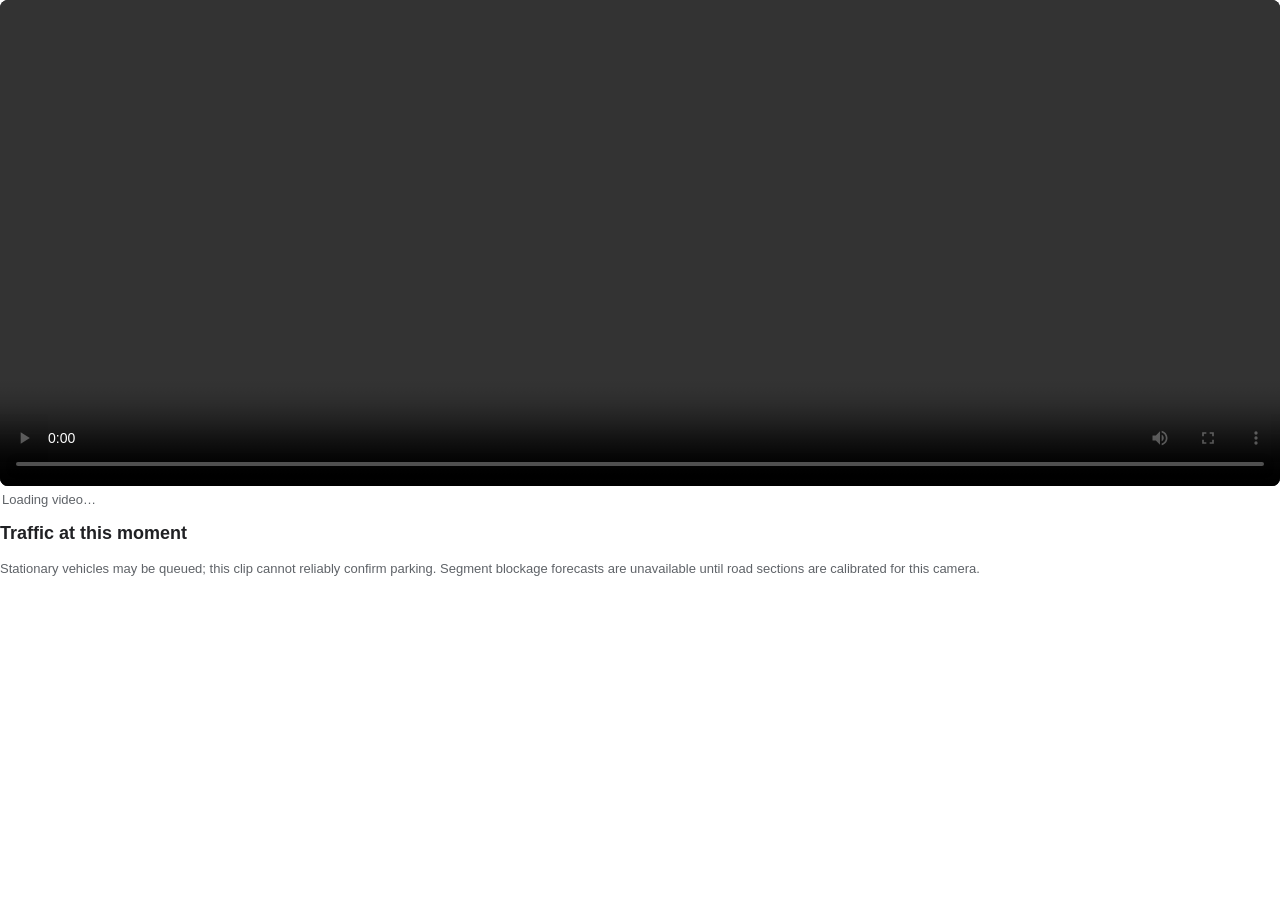
==== src/drone_video_component/index.html @ ac905d27 "Render per-frame analytics in synced video player" ====
<!doctype html>
<html>
<head>
  <meta charset="utf-8">
  <meta name="viewport" content="width=device-width, initial-scale=1">
  <style>
    html, body { margin: 0; padding: 0; font-family: sans-serif; color: #202124; }
    video { display: block; width: 100%; max-height: 54vh; background: #111; border-radius: 8px; }
    .status { padding: 6px 2px; color: #5f6368; font-size: 13px; }
    .summary { margin-top: 10px; }
    .summary h3 { margin: 8px 0; font-size: 18px; }
    .cards { display: grid; grid-template-columns: repeat(auto-fit, minmax(115px, 1fr)); gap: 8px; }
    .card { padding: 10px 12px; border: 1px solid #e5e7eb; border-radius: 8px; background: #fff; }
    .label { color: #5f6368; font-size: 12px; }
    .value { margin-top: 3px; font-size: 22px; font-weight: 650; }
    .classes, .notes { margin-top: 9px; color: #5f6368; font-size: 13px; }
  </style>
</head>
<body>
  <video id="video" controls playsinline></video>
  <div class="status" id="status">Loading video…</div>
  <section class="summary" aria-live="polite">
    <h3>Traffic at this moment</h3>
    <div class="cards" id="cards"></div>
    <div class="classes" id="classes"></div>
    <div class="notes" id="directions"></div>
    <div class="notes">Stationary vehicles may be queued; this clip cannot reliably confirm parking. Segment blockage forecasts are unavailable until road sections are calibrated for this camera.</div>
  </section>
  <script>
    const video = document.getElementById("video");
    const status = document.getElementById("status");
    const cards = document.getElementById("cards");
    const classLine = document.getElementById("classes");
    const directionLine = document.getElementById("directions");
    let frames = [];
    let fps = 30;
    let loopEnabled = true;
    let lastHeight = 0;

    function sendHeight() {
      const height = document.documentElement.scrollHeight + 8;
      if (height === lastHeight) return;
      lastHeight = height;
      window.parent.postMessage({isStreamlitMessage: true, type: "streamlit:setFrameHeight", height}, "*");
    }
    function renderAnalytics() {
      const frameIndex = Math.max(0, Math.min(frames.length - 1, Math.floor((video.currentTime || 0) * fps)));
      const frame = frames[frameIndex] || {};
      const items = [
        ["Vehicles visible", frame.count ?? 0],
        ["Moving", frame.moving ?? "Not measured"],
        ["Stationary", frame.stationary ?? "Not measured"],
        ["Tracked", frame.tracked ?? "Not measured"],
      ];
      if (frame.tracked !== null && frame.tracked !== undefined) items.push(["Parked", "Cannot tell"]);
      if (frame.uncertain !== null && frame.uncertain !== undefined) items.push(["Uncertain", frame.uncertain]);
      cards.replaceChildren(...items.map(([label, value]) => {
        const card = document.createElement("div");
        card.className = "card";
        const title = document.createElement("div");
        title.className = "label";
        title.textContent = label;
        const number = document.createElement("div");
        number.className = "value";
        number.textContent = value;
        card.append(title, number);
        return card;
      }));
      const classEntries = Object.entries(frame.classes || {}).map(([name, count]) => `${name.replaceAll("_", " ").replace(/\b\w/g, letter => letter.toUpperCase())} ${count}`);
      classLine.textContent = classEntries.length ? `Vehicle classes: ${classEntries.join(" · ")}` : "Vehicle classes: none detected in this frame";
      const directions = Object.entries(frame.directions || {}).map(([name, count]) => `${name} ${count}`);
      directionLine.textContent = frame.tracked === null || frame.tracked === undefined
        ? "Motion and direction snapshots are not available for this video."
        : `Screen direction: ${directions.length ? directions.join(" · ") : "no confident direction in this frame"}`;
      const seconds = video.currentTime || 0;
      status.textContent = `Playback time ${Math.floor(seconds / 60)}:${String(Math.floor(seconds % 60)).padStart(2, "0")} · analytics update with the playing frame`;
      sendHeight();
    }
    video.addEventListener("timeupdate", renderAnalytics);
    video.addEventListener("seeked", renderAnalytics);
    video.addEventListener("loadedmetadata", () => {
      if (loopEnabled) video.loop = true;
      renderAnalytics();
    });
    video.addEventListener("error", () => { status.textContent = "This video could not be loaded."; });
    window.addEventListener("message", (event) => {
      const message = event.data;
      if (!message || message.type !== "streamlit:render" || !message.args) return;
      const args = message.args;
      loopEnabled = Boolean(args.loop);
      video.loop = loopEnabled;
      frames = Array.isArray(args.frames) ? args.frames : [];
      fps = Number(args.fps) || 30;
      if (args.video_url && video.dataset.src !== args.video_url) {
        video.pause();
        video.dataset.src = args.video_url;
        video.src = args.video_url;
        video.load();
      }
      renderAnalytics();
    });
    window.parent.postMessage({isStreamlitMessage: true, type: "streamlit:componentReady", apiVersion: 1}, "*");
    new ResizeObserver(sendHeight).observe(document.body);
    sendHeight();
  </script>
</body>
</html>
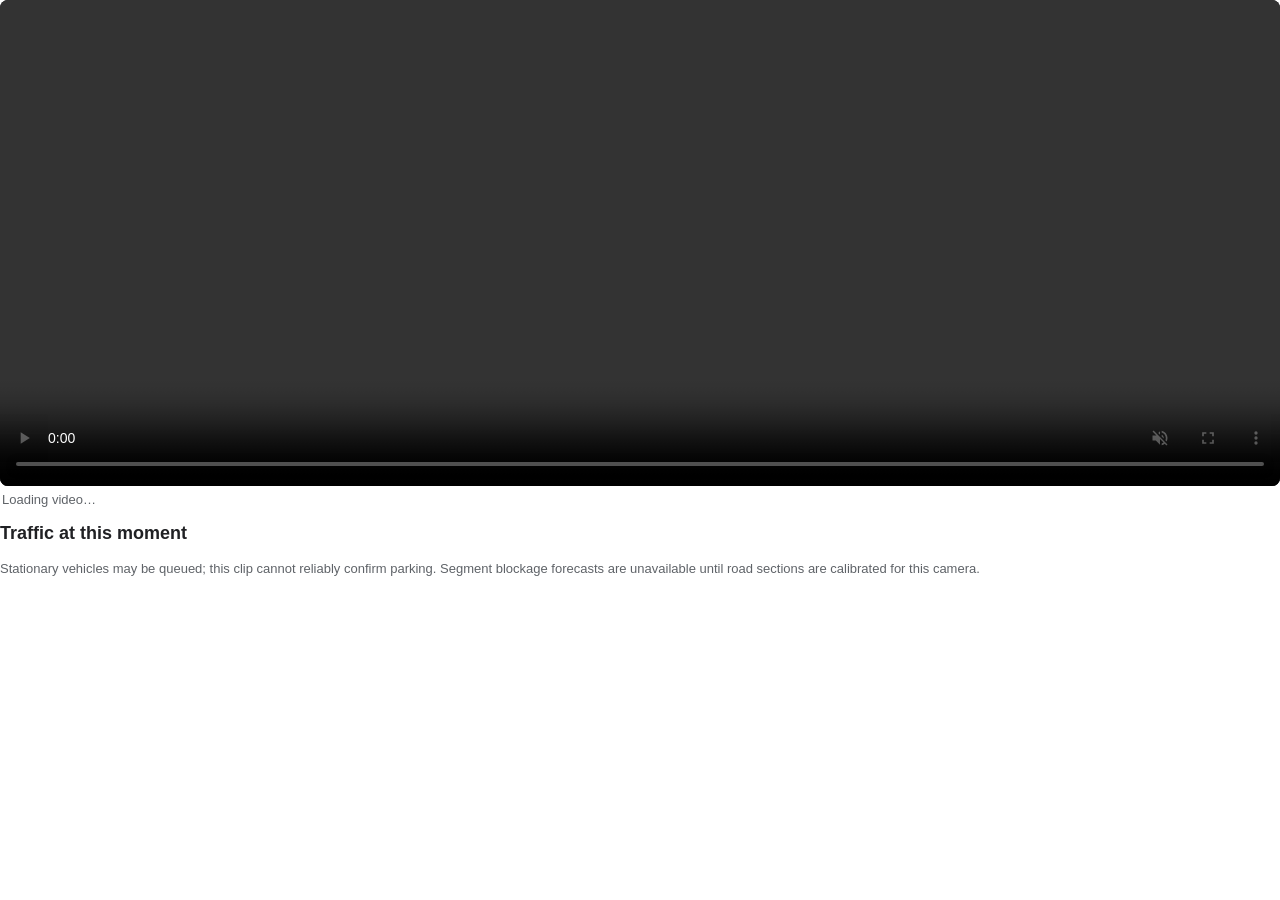
==== commit 5f170fac: "Autoplay drone traffic demo videos muted" ====
--- a/src/drone_video_component/index.html
+++ b/src/drone_video_component/index.html
@@ -17,7 +17,7 @@
   </style>
 </head>
 <body>
-  <video id="video" controls playsinline></video>
+  <video id="video" controls playsinline autoplay muted></video>
   <div class="status" id="status">Loading video…</div>
   <section class="summary" aria-live="polite">
     <h3>Traffic at this moment</h3>
@@ -36,6 +36,10 @@
     let fps = 30;
     let loopEnabled = true;
     let lastHeight = 0;
+
+    // Start demos immediately; muted playback is allowed by modern browsers.
+    video.autoplay = true;
+    video.muted = true;
 
     function sendHeight() {
       const height = document.documentElement.scrollHeight + 8;
